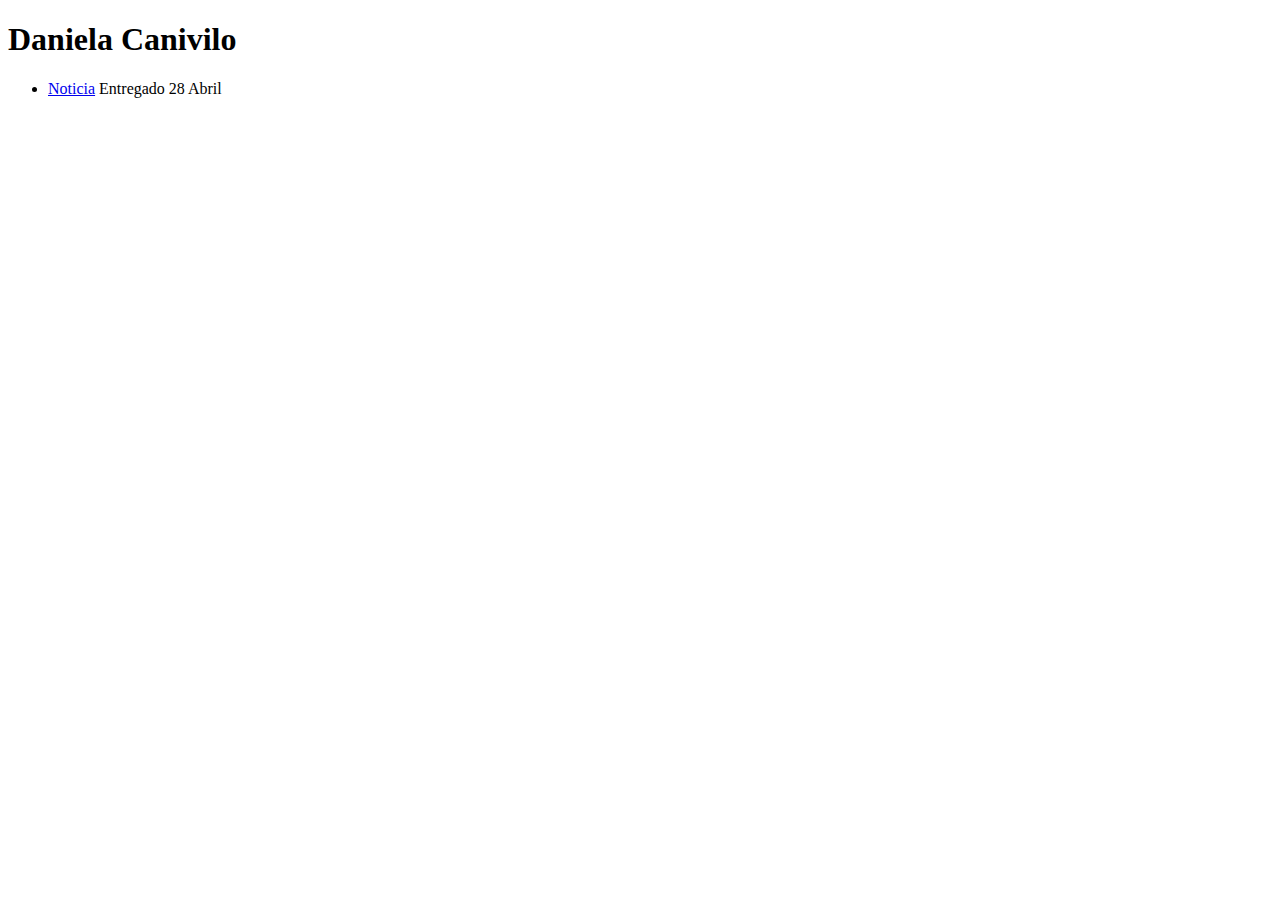
==== index.html @ c3f220f7 "Primer Commit de Noticia" ====
<!DOCTYPE html>
<html lang="en">
<head>
    <meta charset="UTF-8">
    <meta http-equiv="X-UA-Compatible" content="IE=edge">
    <meta name="viewport" content="width=device-width, initial-scale=1.0">
    <title>Portafolio: Daniela Canivilo</title>
</head>
<body>
    <h1>Daniela Canivilo</h1>
    <ul>
        <li><a href="sitio_noticia/index.html.html">Noticia</a> Entregado 28 Abril</li>
    </ul>
    
</body>
</html>
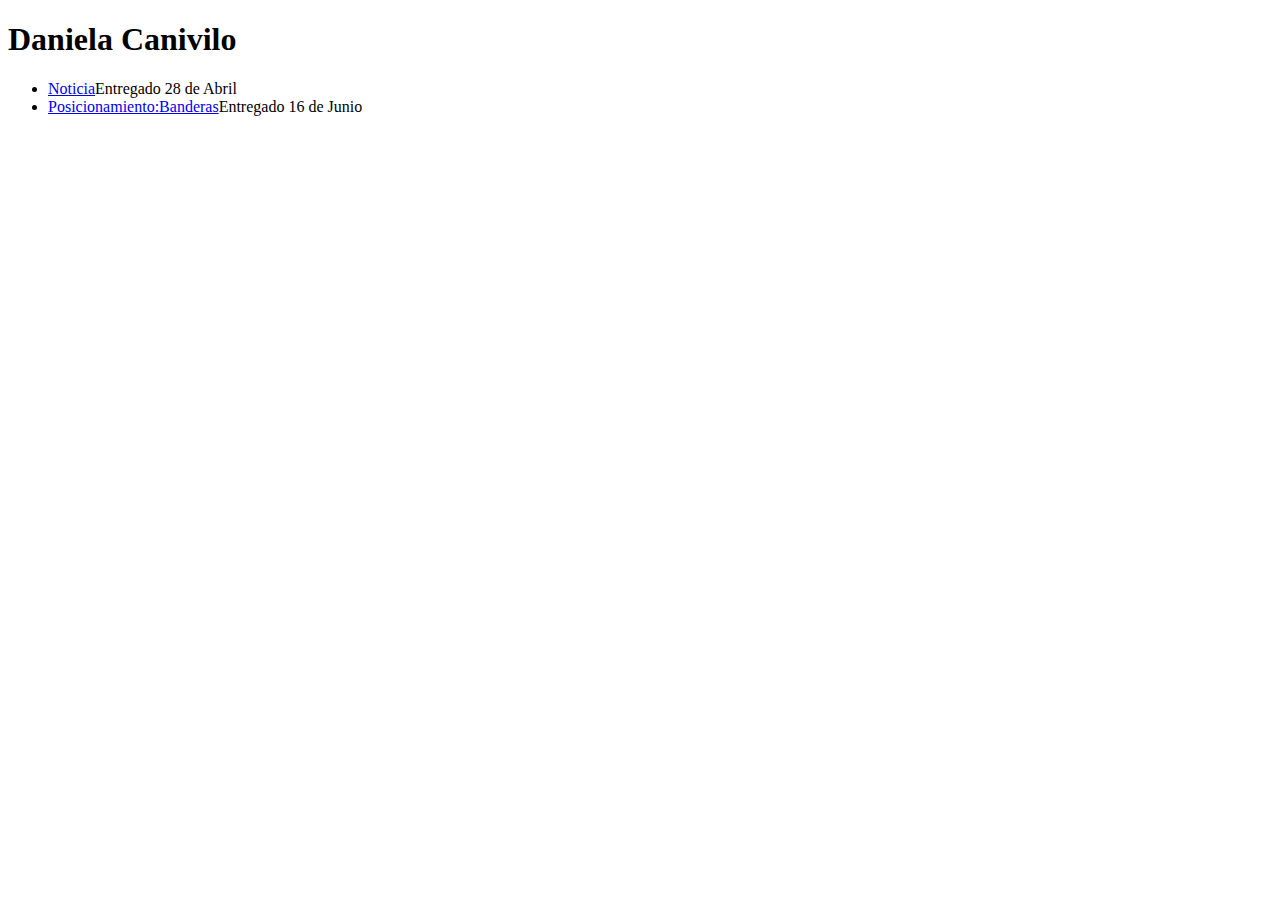
==== commit 1b17f2e7: "2da entrega " Posicionamiento" (banderas)" ====
--- a/index.html
+++ b/index.html
@@ -4,12 +4,14 @@
     <meta charset="UTF-8">
     <meta http-equiv="X-UA-Compatible" content="IE=edge">
     <meta name="viewport" content="width=device-width, initial-scale=1.0">
-    <title>Portafolio: Daniela Canivilo</title>
+    <title>Portafolio:Daniela Canivilo Bilbao</title>
 </head>
 <body>
     <h1>Daniela Canivilo</h1>
     <ul>
-        <li><a href="sitio_noticia/index.html.html">Noticia</a> Entregado 28 Abril</li>
+<li> <a href="sitio_noticia/index.html.html">Noticia</a>Entregado 28 de Abril</li>
+<li> <a href="posicionamiento/index.html">Posicionamiento:Banderas</a>Entregado 16 de Junio</li>
+
     </ul>
     
 </body>
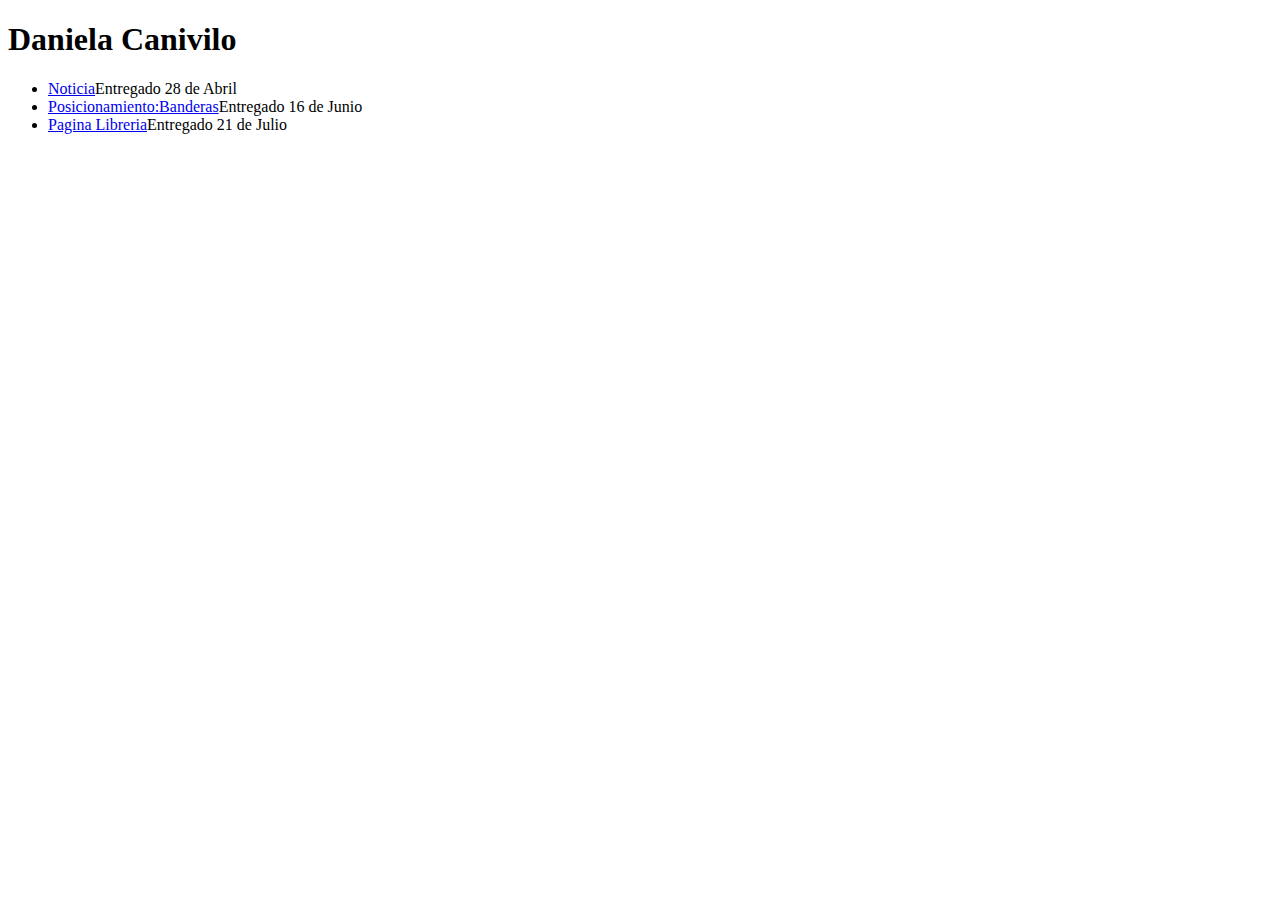
==== commit c9f6002d: "Ultimo commit" ====
--- a/index.html
+++ b/index.html
@@ -11,6 +11,7 @@
     <ul>
 <li> <a href="sitio_noticia/index.html.html">Noticia</a>Entregado 28 de Abril</li>
 <li> <a href="posicionamiento/index.html">Posicionamiento:Banderas</a>Entregado 16 de Junio</li>
+<li> <a href="Libreria/index.html">Pagina Libreria</a>Entregado 21 de Julio</li>
 
     </ul>
     
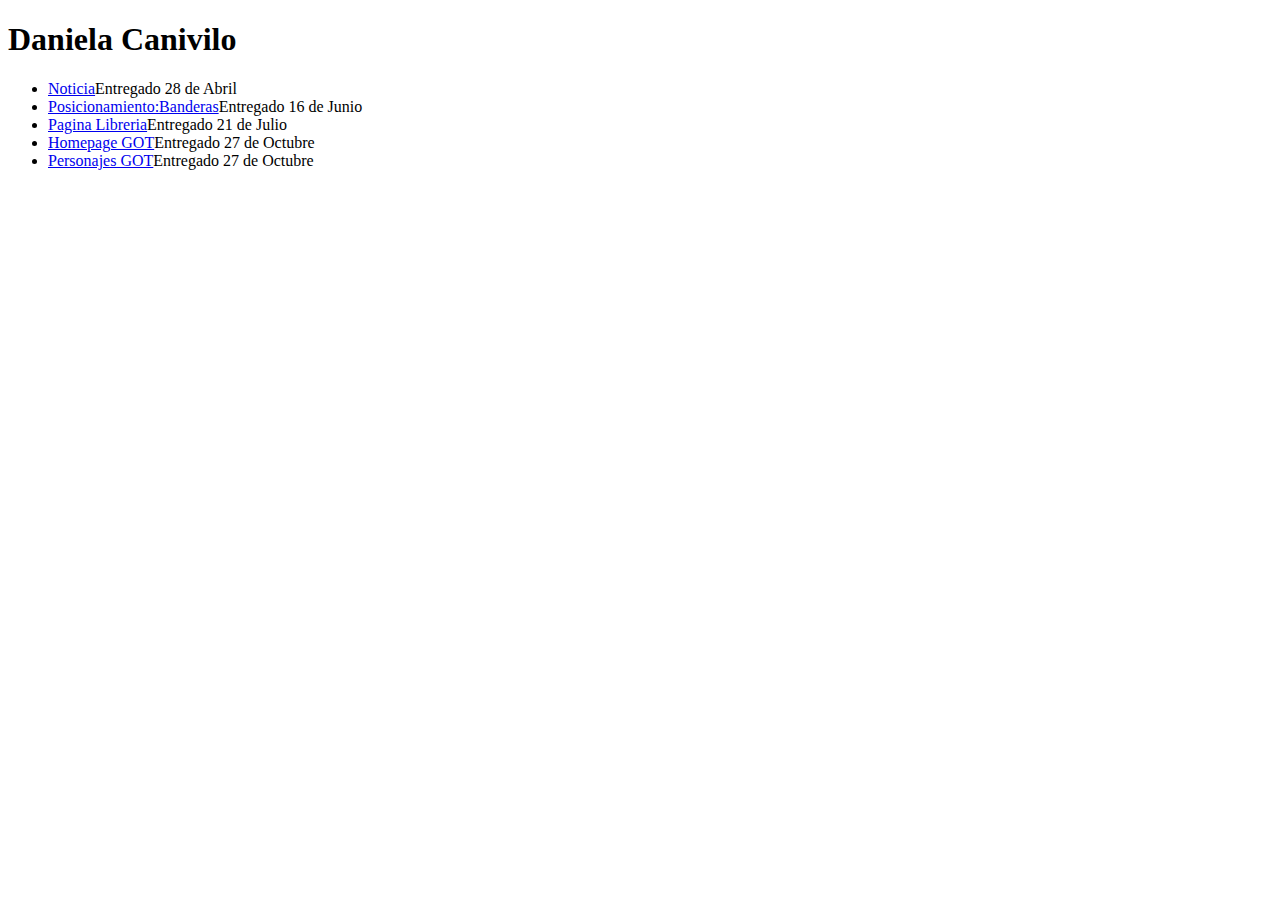
==== commit 0a3e1f8b: "Game of Thrones Daniela Canivilo" ====
--- a/index.html
+++ b/index.html
@@ -12,7 +12,8 @@
 <li> <a href="sitio_noticia/index.html.html">Noticia</a>Entregado 28 de Abril</li>
 <li> <a href="posicionamiento/index.html">Posicionamiento:Banderas</a>Entregado 16 de Junio</li>
 <li> <a href="Libreria/index.html">Pagina Libreria</a>Entregado 21 de Julio</li>
-
+<li> <a href="Game of thrones/index.html">Homepage GOT</a>Entregado 27 de Octubre</li>                                                                   </li>
+<li> <a href="GOT personajes/index.html">Personajes GOT</a>Entregado 27 de Octubre</li>  
     </ul>
     
 </body>
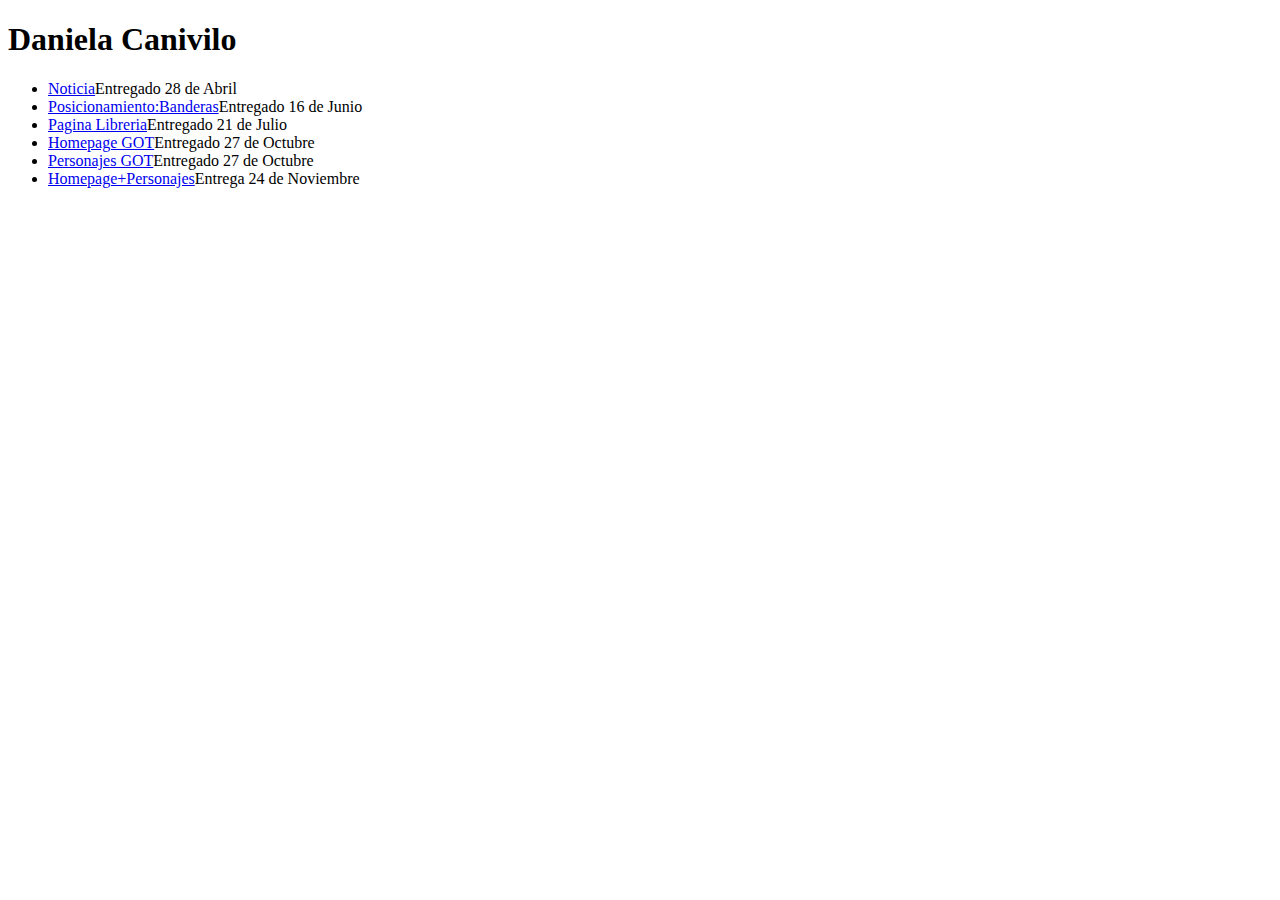
==== commit a9539fe8: "Entrega Bootstrap" ====
--- a/index.html
+++ b/index.html
@@ -13,7 +13,9 @@
 <li> <a href="posicionamiento/index.html">Posicionamiento:Banderas</a>Entregado 16 de Junio</li>
 <li> <a href="Libreria/index.html">Pagina Libreria</a>Entregado 21 de Julio</li>
 <li> <a href="Game of thrones/index.html">Homepage GOT</a>Entregado 27 de Octubre</li>                                                                   </li>
-<li> <a href="GOT personajes/index.html">Personajes GOT</a>Entregado 27 de Octubre</li>  
+<li> <a href="GOT personajes/index.html">Personajes GOT</a>Entregado 27 de Octubre</li> 
+<li> <a href="../Entregas_Sist_Interfaz_2021/Bootstrap GOT Home/index.html">Homepage+Personajes</a>Entrega 24 de Noviembre</li> 
+
     </ul>
     
 </body>
